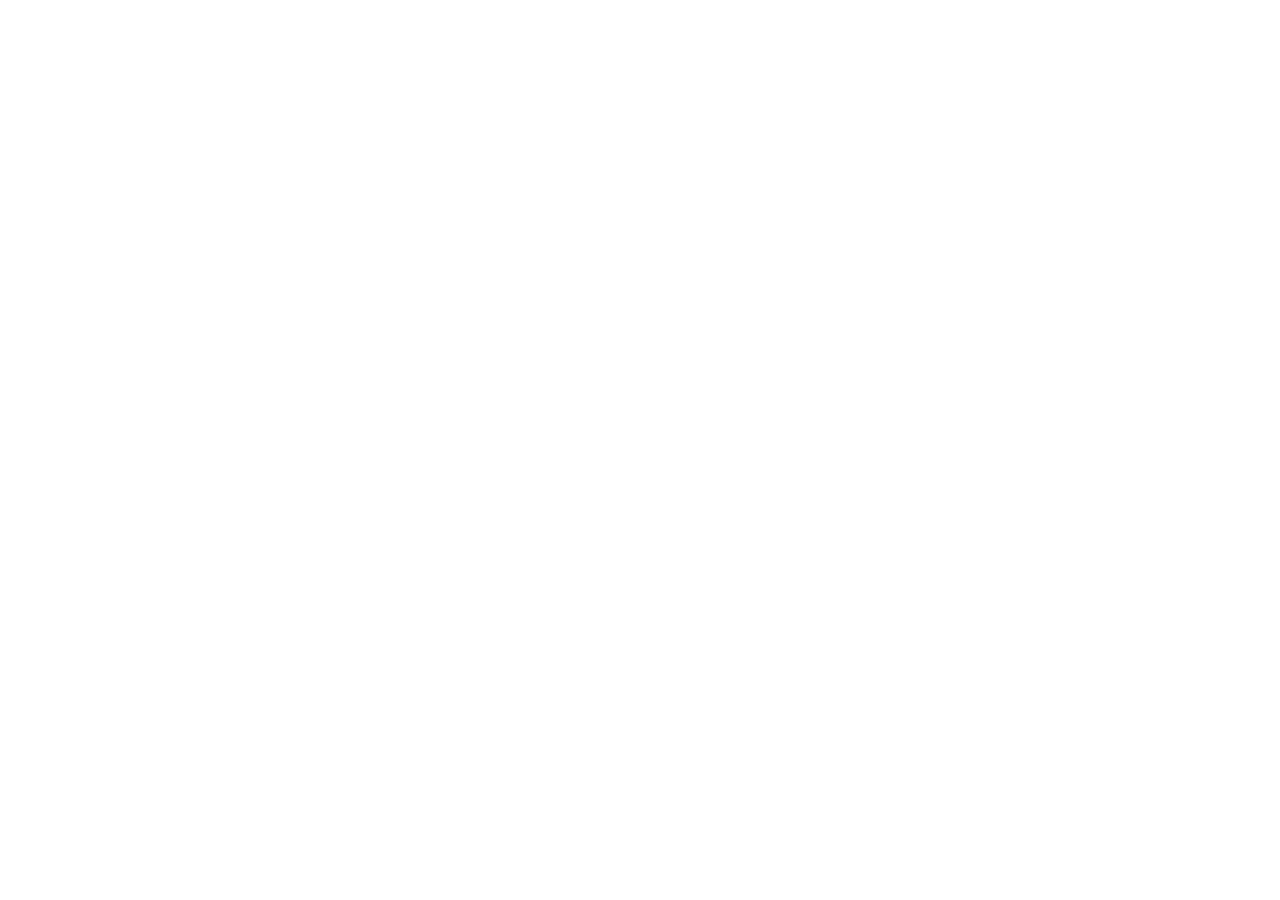
==== index.html @ 4ee483a0 "html declarados" ====
<!DOCTYPE html>
<html xmlns="http://www.w3.org/1999/xhtml">
    <head>
        <meta charset="UTF-8">
        <link rel="stylesheet" href="global.css">
        <title>Inici</title>
    </head>
    <body>
    
    </body>
</html>
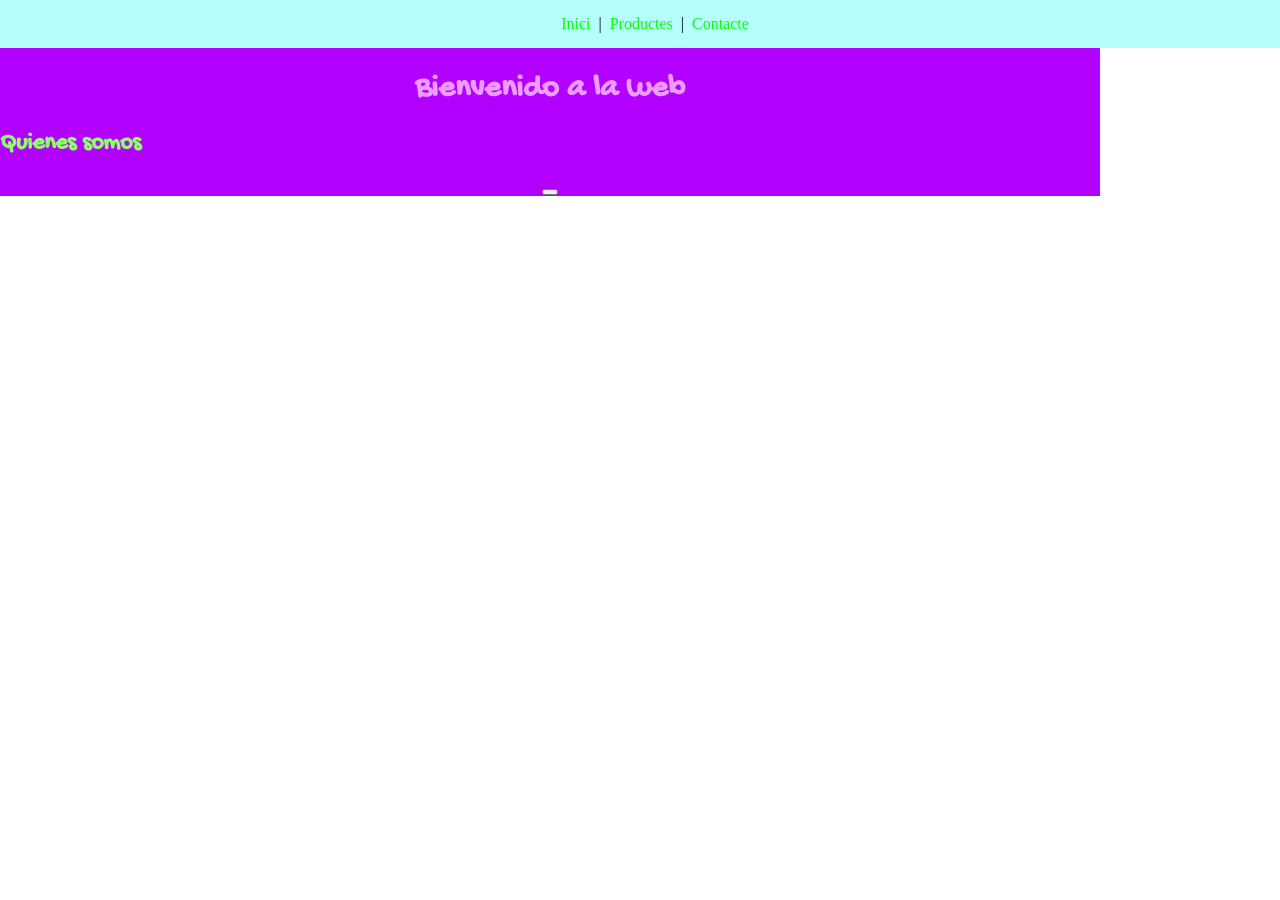
==== commit 4c901bf9: "avances css y navegacion" ====
--- a/index.html
+++ b/index.html
@@ -2,10 +2,24 @@
 <html xmlns="http://www.w3.org/1999/xhtml">
     <head>
         <meta charset="UTF-8">
+        <link rel="preconnect" href="https://fonts.googleapis.com">
+        <link rel="preconnect" href="https://fonts.gstatic.com" crossorigin>
+        <link href="https://fonts.googleapis.com/css2?family=Gochi+Hand&display=swap" rel="stylesheet">
         <link rel="stylesheet" href="global.css">
         <title>Inici</title>
     </head>
     <body>
-    
+        <div class="barranav">
+            <a href="index.html">Inici</a>
+            &nbsp;|&nbsp;
+            <a href="productes.html">Productes</a>
+            &nbsp;|&nbsp;
+            <a href="contacte.html">Contacte</a>
+        </div>
+        <div class="seccion1">
+        <h1>Bienvenido a la web</h1>
+        <h2>Quienes somos</h2>
+        <button></button>
+        </div>
     </body>
 </html>
--- a/global.css
+++ b/global.css
@@ -0,0 +1,48 @@
+.barranav {
+    background-color: rgb(182, 255, 255);
+    left: 0;
+    padding: 15px;
+    position: fixed;
+    text-align: center;
+    top: 0;
+    width: 100%;
+    z-index: 2;
+}
+
+
+a {
+    text-decoration: none;
+    color:#09ff00;
+}
+
+a:hover {
+    color:rgb(255, 238, 0);
+}
+
+.seccion1 {
+    margin:auto;
+    background-color: rgb(179, 1, 255);
+    left: 0;
+    position: absolute;
+    text-align: center;
+    top: 0;
+    width: 100%;
+    max-width: 1100px;
+    z-index: -1;
+}
+
+h1 {
+    margin-top: 70px;
+    font-family: "Gochi Hand", cursive;
+    font-weight: 1000;
+    font-style: normal;
+    color: rgb(236, 158, 255);
+}
+
+h2 {
+    font-family: "Gochi Hand", cursive;
+    font-weight: 700;
+    font-style: normal;
+    text-align: left;
+    color: rgb(143, 255, 105);
+}
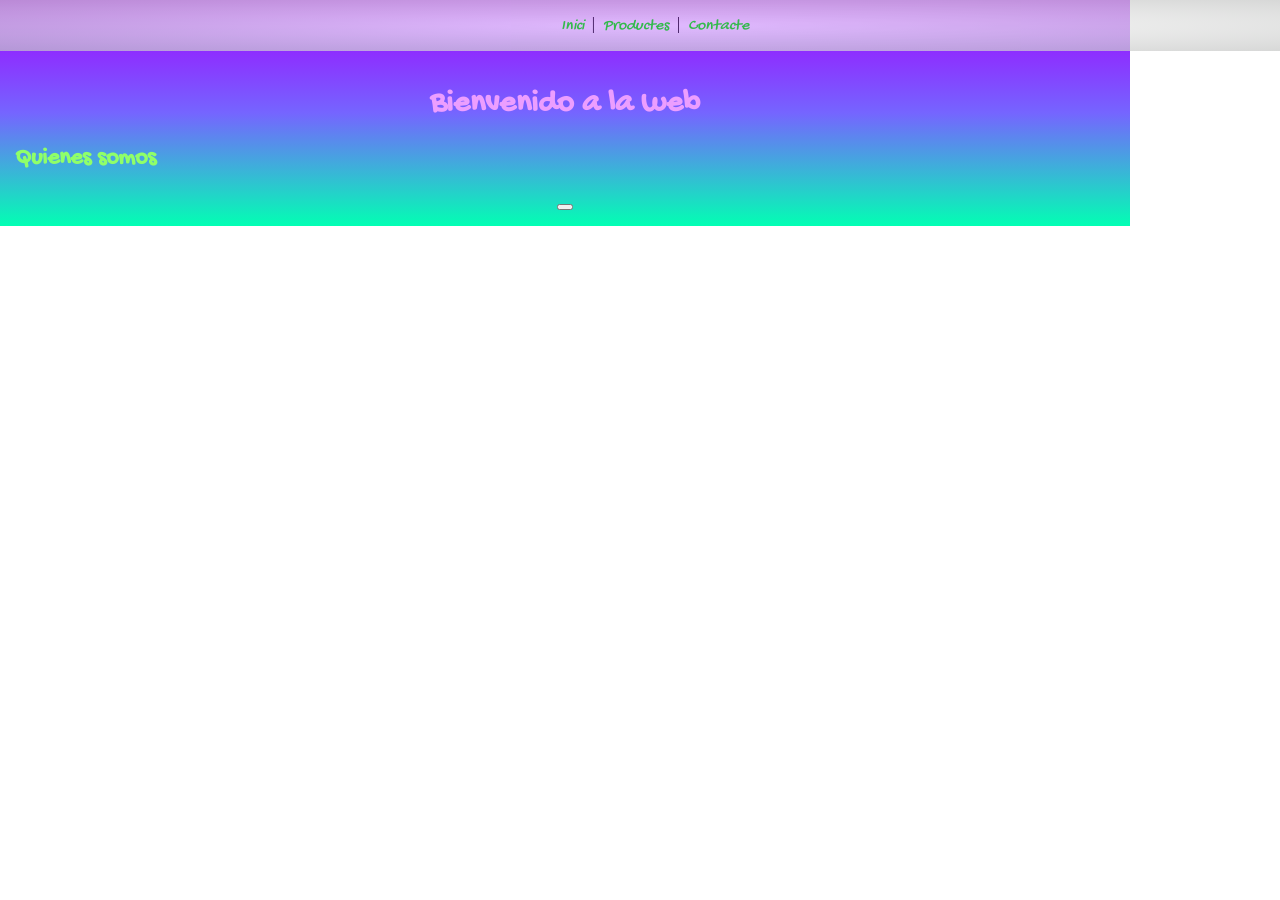
==== commit 51baaf11: "gradientes" ====
--- a/index.html
+++ b/index.html
@@ -9,13 +9,13 @@
         <title>Inici</title>
     </head>
     <body>
-        <div class="barranav">
+        <nav>
             <a href="index.html">Inici</a>
             &nbsp;|&nbsp;
             <a href="productes.html">Productes</a>
             &nbsp;|&nbsp;
             <a href="contacte.html">Contacte</a>
-        </div>
+        </nav>
         <div class="seccion1">
         <h1>Bienvenido a la web</h1>
         <h2>Quienes somos</h2>
--- a/global.css
+++ b/global.css
@@ -1,5 +1,5 @@
-.barranav {
-    background-color: rgb(182, 255, 255);
+nav {
+    background: radial-gradient(rgb(255, 255, 255),rgb(196, 197, 196));
     left: 0;
     padding: 15px;
     position: fixed;
@@ -7,10 +7,13 @@
     top: 0;
     width: 100%;
     z-index: 2;
+    opacity: 70%;
 }
 
 
 a {
+    font-family: "Gochi Hand";
+     font-style: oblique;
     text-decoration: none;
     color:#09ff00;
 }
@@ -21,8 +24,9 @@
 
 .seccion1 {
     margin:auto;
-    background-color: rgb(179, 1, 255);
+    background: linear-gradient(rgb(162, 0, 255),rgb(117, 101, 255),rgb(2, 255, 179));
     left: 0;
+    padding: 15px;
     position: absolute;
     text-align: center;
     top: 0;
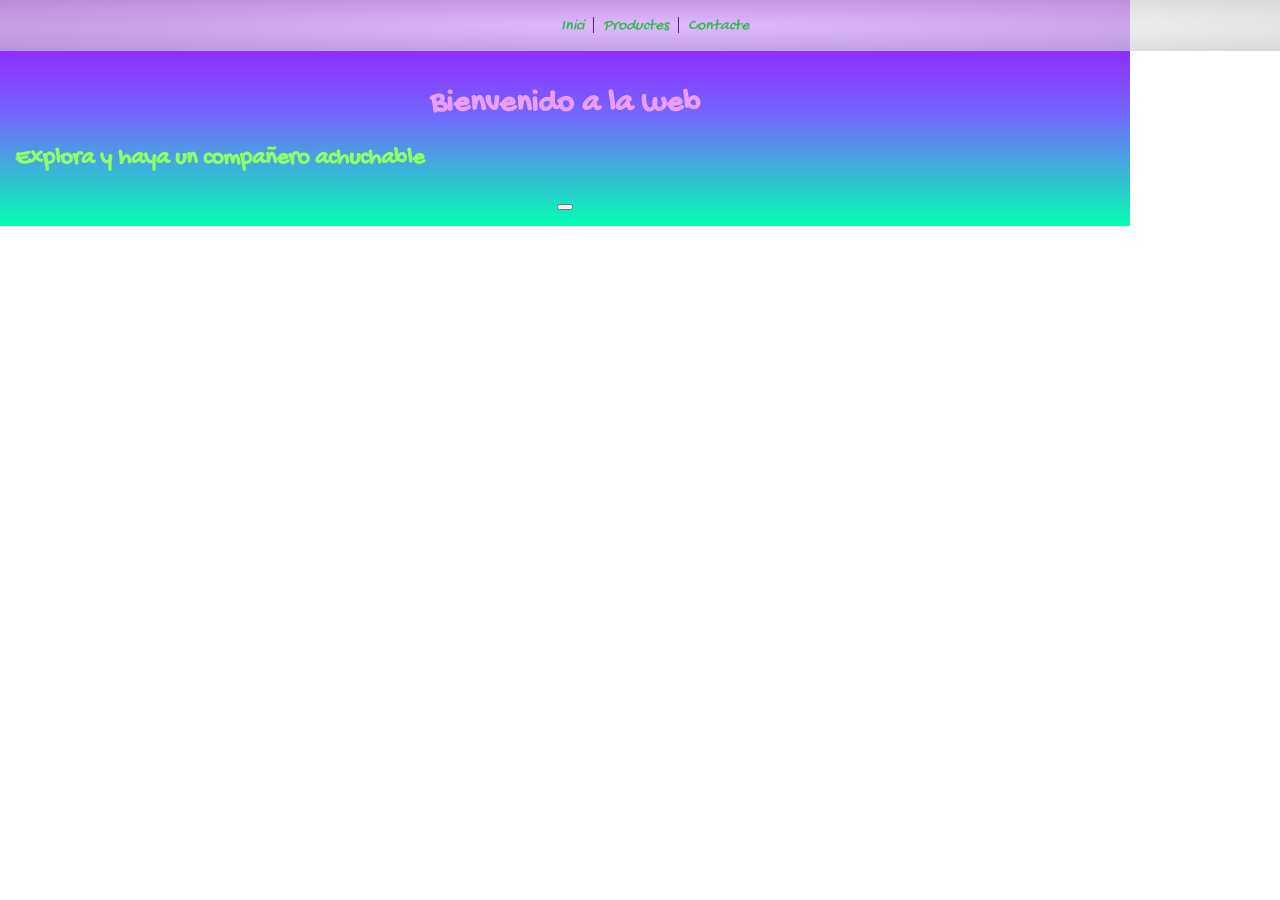
==== commit 21335d10: "cambios 15/10" ====
--- a/index.html
+++ b/index.html
@@ -18,7 +18,7 @@
         </nav>
         <div class="seccion1">
         <h1>Bienvenido a la web</h1>
-        <h2>Quienes somos</h2>
+        <h2>Explora y haya un compañero achuchable</h2>
         <button></button>
         </div>
     </body>
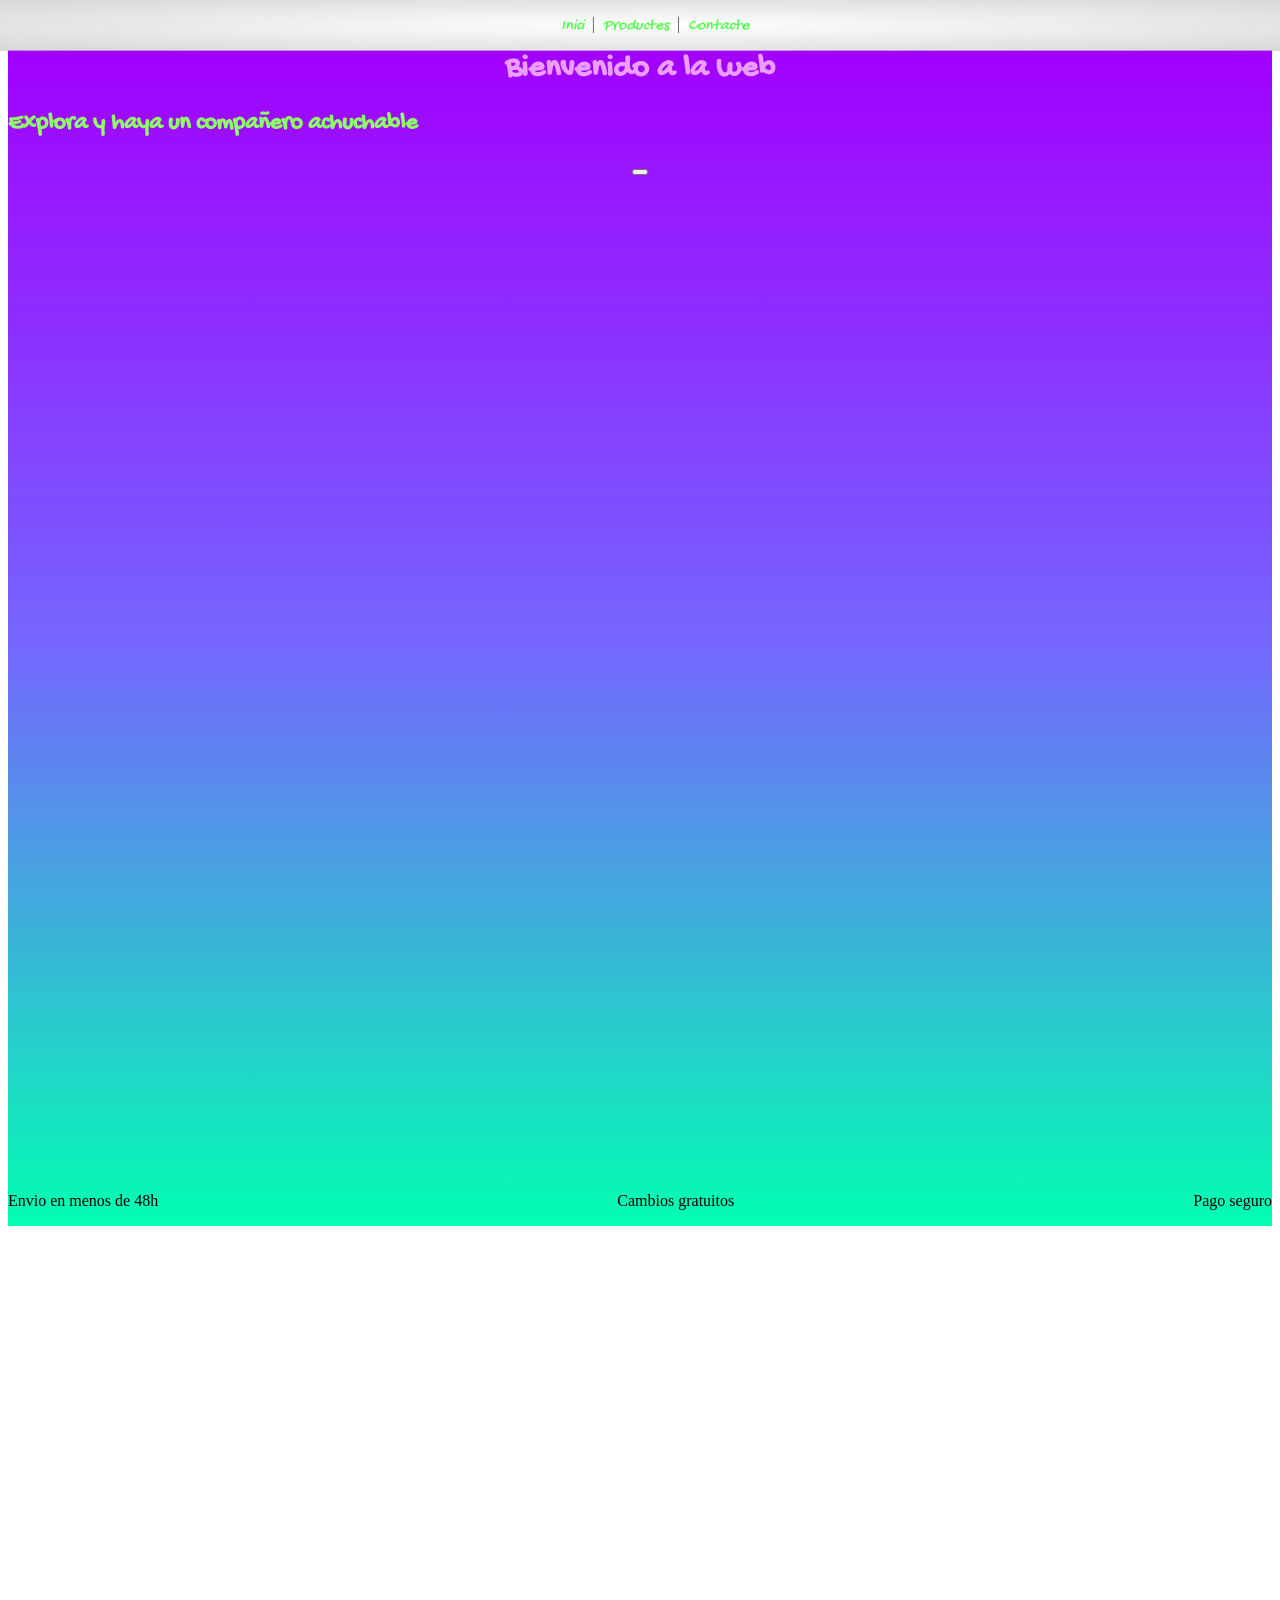
==== commit 379cd22d: "actu" ====
--- a/index.html
+++ b/index.html
@@ -16,10 +16,18 @@
             &nbsp;|&nbsp;
             <a href="contacte.html">Contacte</a>
         </nav>
+        <div class="hola">
         <div class="seccion1">
         <h1>Bienvenido a la web</h1>
         <h2>Explora y haya un compañero achuchable</h2>
         <button></button>
         </div>
+
+        <div class="ben">
+            <p>Envio en menos de 48h</p>
+            <p>Cambios gratuitos</p>
+            <p>Pago seguro</p>
+        </div>
+        </div>
     </body>
 </html>
--- a/global.css
+++ b/global.css
@@ -13,7 +13,7 @@
 
 a {
     font-family: "Gochi Hand";
-     font-style: oblique;
+    font-style: oblique;
     text-decoration: none;
     color:#09ff00;
 }
@@ -21,32 +21,40 @@
 a:hover {
     color:rgb(255, 238, 0);
 }
+.hola {
+    left: 0;
+    top: 0;
+    width: 100%;
+    background: linear-gradient(rgb(162, 0, 255),rgb(117, 101, 255),rgb(2, 255, 179));
+}
 
 .seccion1 {
-    margin:auto;
-    background: linear-gradient(rgb(162, 0, 255),rgb(117, 101, 255),rgb(2, 255, 179));
+    margin: 50px auto;
     left: 0;
-    padding: 15px;
-    position: absolute;
     text-align: center;
     top: 0;
     width: 100%;
-    max-width: 1100px;
     z-index: -1;
 }
 
-h1 {
-    margin-top: 70px;
+.seccion1 h1 {
     font-family: "Gochi Hand", cursive;
     font-weight: 1000;
     font-style: normal;
     color: rgb(236, 158, 255);
 }
 
-h2 {
+.seccion1 h2 {
     font-family: "Gochi Hand", cursive;
     font-weight: 700;
     font-style: normal;
     text-align: left;
     color: rgb(143, 255, 105);
 }
+
+.ben {
+      margin: 1000px auto;
+      display: flex;
+      flex-direction: row;
+      justify-content: space-between;
+    }
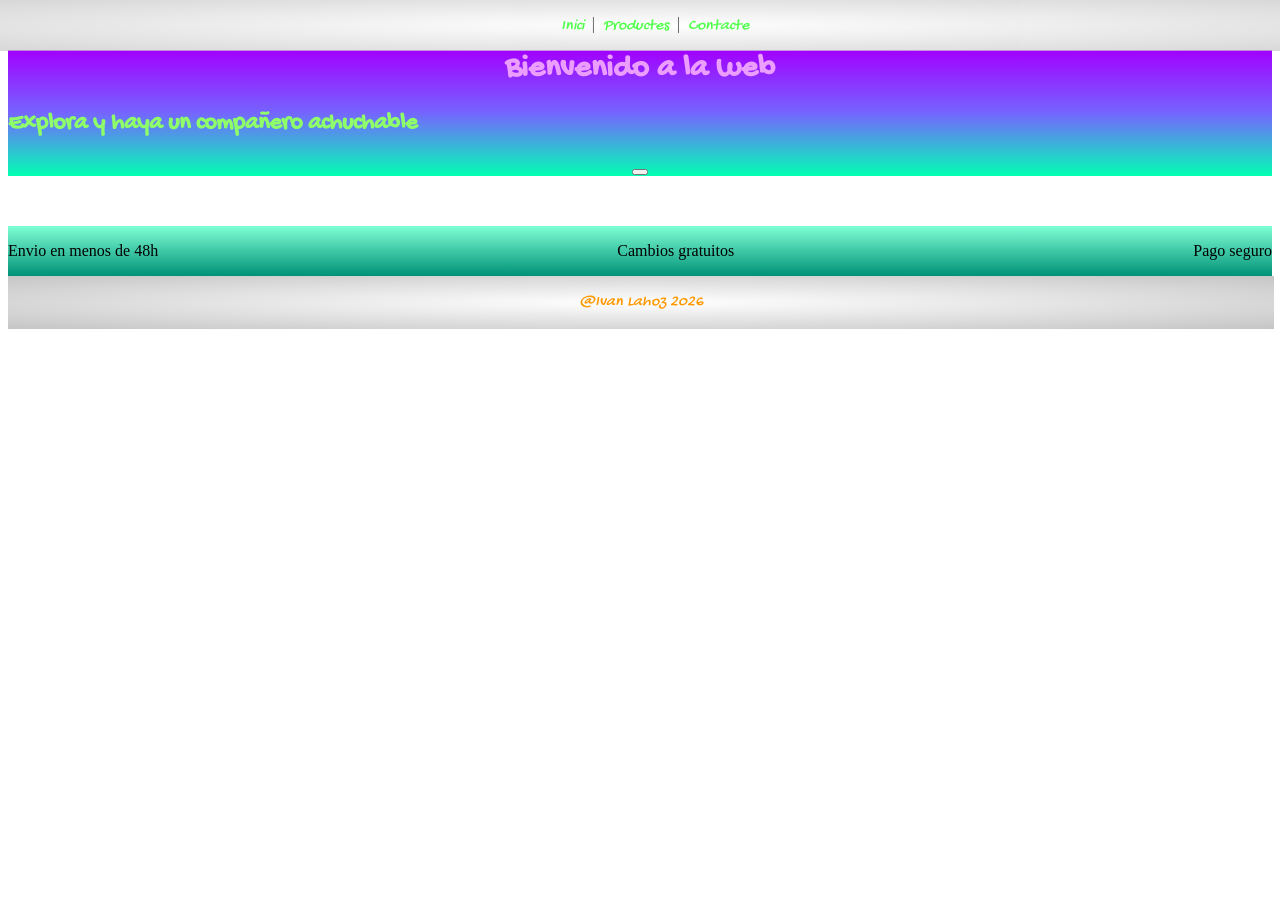
==== commit 21bab7a6: "footer" ====
--- a/index.html
+++ b/index.html
@@ -16,7 +16,6 @@
             &nbsp;|&nbsp;
             <a href="contacte.html">Contacte</a>
         </nav>
-        <div class="hola">
         <div class="seccion1">
         <h1>Bienvenido a la web</h1>
         <h2>Explora y haya un compañero achuchable</h2>
@@ -28,6 +27,8 @@
             <p>Cambios gratuitos</p>
             <p>Pago seguro</p>
         </div>
-        </div>
+        <footer>
+            <p>@Ivan Lahoz 2026</p>
+        </footer>
     </body>
 </html>
--- a/global.css
+++ b/global.css
@@ -21,14 +21,9 @@
 a:hover {
     color:rgb(255, 238, 0);
 }
-.hola {
-    left: 0;
-    top: 0;
-    width: 100%;
-    background: linear-gradient(rgb(162, 0, 255),rgb(117, 101, 255),rgb(2, 255, 179));
-}
 
 .seccion1 {
+    background: linear-gradient(rgb(162, 0, 255),rgb(117, 101, 255),rgb(2, 255, 179));
     margin: 50px auto;
     left: 0;
     text-align: center;
@@ -53,8 +48,20 @@
 }
 
 .ben {
-      margin: 1000px auto;
       display: flex;
       flex-direction: row;
       justify-content: space-between;
+      background: linear-gradient(aquamarine, rgb(0, 145, 120));
     }
+footer {
+    background: radial-gradient(rgb(255, 255, 255),rgb(196, 197, 196));
+    left: 0;
+    padding: 1px;
+    text-align: center;
+    top: 0;
+    width: 100%;
+    font-family: "Gochi Hand";
+    font-style: oblique;
+    text-decoration: none;
+    color:#ff9900;
+}
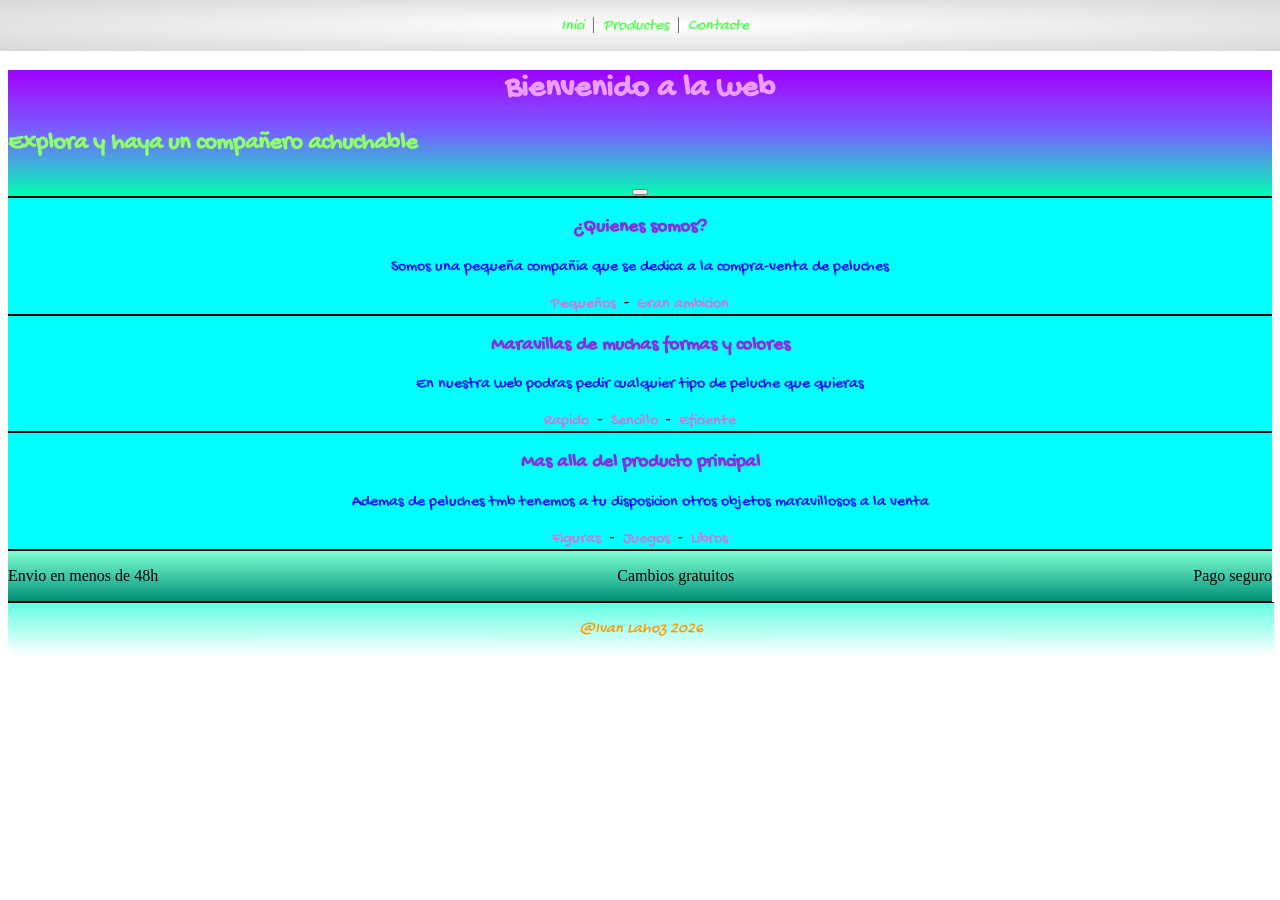
==== commit 95246073: "idex.html hecho y completos, teoricamente" ====
--- a/index.html
+++ b/index.html
@@ -21,7 +21,31 @@
         <h2>Explora y haya un compañero achuchable</h2>
         <button></button>
         </div>
-
+        <div class="bloc">
+            <h3>¿Quienes somos?</h3>
+            <p>Somos una pequeña compañia que se dedica a la compra-venta de peluches</p>
+            <span>Pequeños </span>
+            &nbsp;-&nbsp;
+            <span>Gran ambicion</span>
+        </div>
+        <div class="bloc">
+            <h3>Maravillas de muchas formas y colores</h3>
+            <p>En nuestra web podras pedir cualquier tipo de peluche que quieras</p>
+            <span>Rapido</span>
+            &nbsp;-&nbsp;
+            <span>Sencillo</span>
+            &nbsp;-&nbsp;
+            <span>Eficiente</span>
+        </div>
+        <div class="bloc">
+            <h3>Mas alla del producto principal</h3>
+            <p>Ademas de peluches tmb tenemos a tu disposicion otros objetos maravillosos a la venta</p>
+            <span>Figuras</span>
+            &nbsp;-&nbsp;
+            <span>Juegos</span>
+            &nbsp;-&nbsp;
+            <span>Libros</span>
+        </div>
         <div class="ben">
             <p>Envio en menos de 48h</p>
             <p>Cambios gratuitos</p>
--- a/global.css
+++ b/global.css
@@ -24,9 +24,12 @@
 
 .seccion1 {
     background: linear-gradient(rgb(162, 0, 255),rgb(117, 101, 255),rgb(2, 255, 179));
-    margin: 50px auto;
+    margin: auto;
+    margin-top: 70px;
     left: 0;
+    border: none;
     text-align: center;
+    border-bottom: 1px solid black;
     top: 0;
     width: 100%;
     z-index: -1;
@@ -47,14 +50,41 @@
     color: rgb(143, 255, 105);
 }
 
+.bloc {
+    background-color: aqua;
+    left:0;
+    width: 100%;
+    border: none;
+    text-align: center;
+    border-top: 1px solid black;
+    border-bottom: 1px solid black;
+}
+
+.bloc h3 {
+    font-family: "Gochi Hand", cursive;
+    color: blueviolet;
+}
+.bloc p {
+    font-family: "Gochi Hand", cursive;
+    color:blue
+}
+
+.bloc span {
+    font-family: "Gochi Hand", cursive;
+    color: orchid
+}
+
 .ben {
       display: flex;
       flex-direction: row;
       justify-content: space-between;
+      border: none;
+      border-top: 1px solid black;
+      border-bottom: 1px solid black;
       background: linear-gradient(aquamarine, rgb(0, 145, 120));
     }
 footer {
-    background: radial-gradient(rgb(255, 255, 255),rgb(196, 197, 196));
+    background: linear-gradient(rgb(98, 255, 229),rgb(255, 255, 255));
     left: 0;
     padding: 1px;
     text-align: center;
@@ -64,4 +94,6 @@
     font-style: oblique;
     text-decoration: none;
     color:#ff9900;
+    border: none;
+    border-top: 1px solid black;
 }
